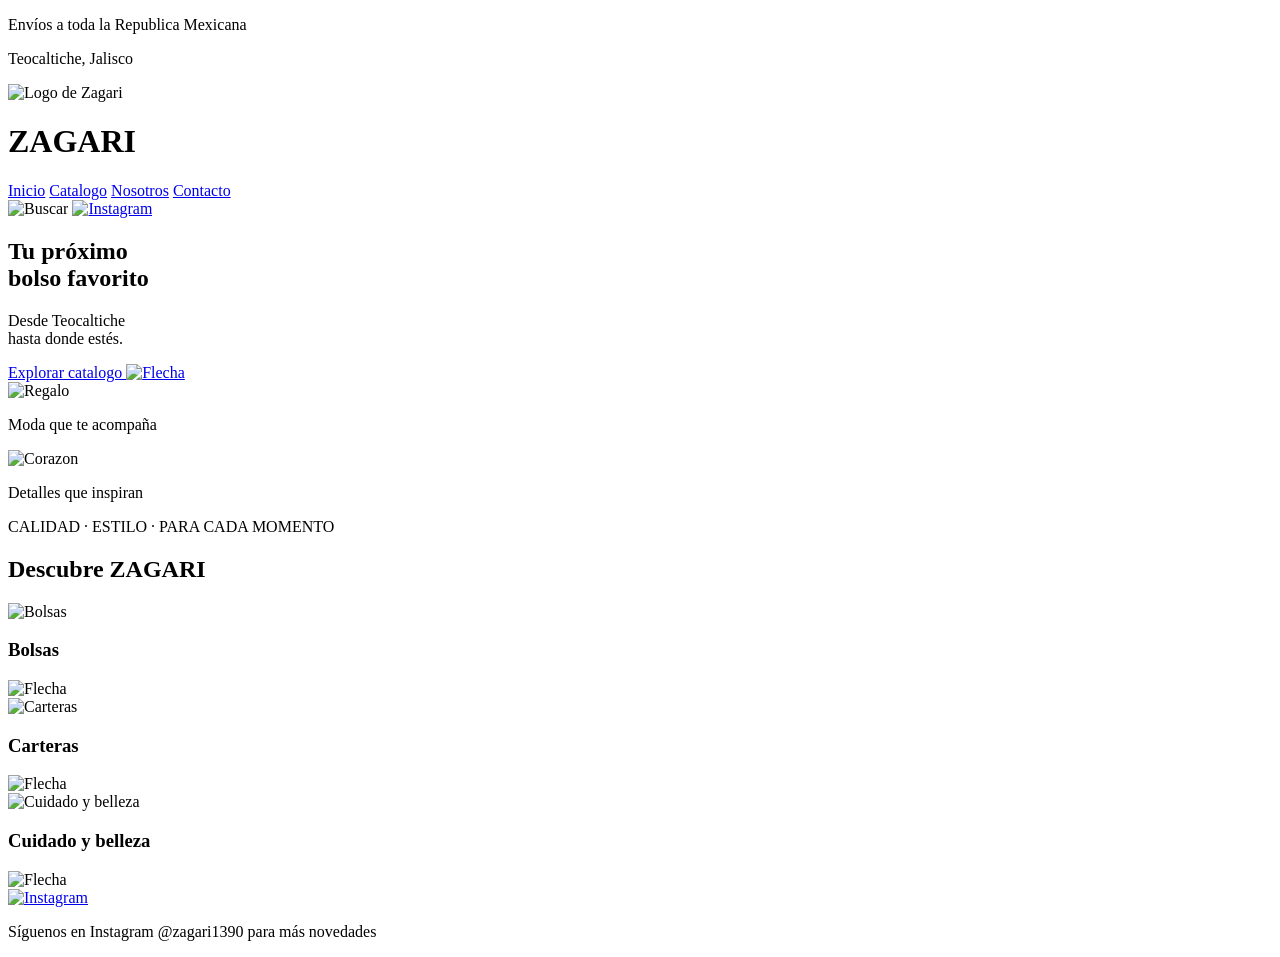
==== index.html @ 1051f3b6 "botones funcionales" ====
<!DOCTYPE html>
<html lang="es">
<head>
    <meta charset="UTF-8">
    <meta name="viewport" content="width=device-width, initial-scale=1.0">
    <title>Zagari</title>
    <link rel="stylesheet" href="css/estilos.css">
    <link rel="icon" type="image/png" href="img/logo.png">
</head>
<body>
    <div class="barra-superior">
        <p>Envíos a toda la Republica Mexicana</p>
        <p>Teocaltiche, Jalisco</p>
    </div>
    <header class="encabezado">
        <div class="marca">
            <img src="img/logo.png" alt="Logo de Zagari" class="logo">
            <h1>ZAGARI</h1>
        </div>
    
        <nav class="menu">
    <a href="index.html" class="activo">Inicio</a>
    <a href="catalogo.html">Catalogo</a>
    <a href="nosotros.html">Nosotros</a>
    <a href="contacto.html">Contacto</a>
</nav>

        <div class="acciones">
            <img src="img/icons/search icon.png"alt="Buscar" class="buscar-header">
           <a href="https://www.instagram.com/zagari1390/" target="_blank" rel="noopener noreferrer">
                <img src="img/icons/ig.png" alt="Instagram"class="instagram-header">
            </a>
        </div>
    </header>
    <main>
        <section class="hero">
            <div class="hero-texto">
                <h2>
                    Tu próximo<br>
                    bolso <span>favorito</span>
                </h2>
                <p>
                    Desde Teocaltiche<br>
                    hasta donde estés.
                </p>
                <a href="#" class="boton-catalogo">
                    Explorar catalogo
                    <img src="img/icons/right.png" alt="Flecha" class="flecha-icono">

                </a>
            </div>
        

        <div class="detalles-hero">

    <div class="detalle-hero">
        <img src="img/icons/gift.png" alt="Regalo" class="icono-detalle">
        <p>Moda que te acompaña</p>
    </div>

    <div class="detalle-hero">
        <img src="img/icons/heart (1).png" alt="Corazon" class="icono-detalle">
        <p>Detalles que inspiran</p>
    </div>

</div>
</section>
        <section class="descubre">

    <p class="frase-marca">
        CALIDAD · ESTILO · PARA CADA MOMENTO
    </p>

    <div class="titulo-descubre">
        <span class="linea"></span>

        <h2>Descubre ZAGARI</h2>

        <span class="linea"></span>
    </div>


    <div class="categorias">

        <div class="tarjeta">
            <img src="img/miumiu.jpeg" alt="Bolsas">

            <div class="tarjeta-info">
                <h3>Bolsas</h3>
                <img src="img/icons/arrow.png" class="flecha-icono" alt="Flecha">
            </div>
        </div>


        <div class="tarjeta">
            <img src="img/20.jpeg" alt="Carteras">

            <div class="tarjeta-info">
                <h3>Carteras</h3>
                <img src="img/icons/arrow.png" class="flecha-icono" alt="Flecha">
            </div>
        </div>


        <div class="tarjeta">
            <img src="img/productos/sol.jpeg" alt="Cuidado y belleza">

            <div class="tarjeta-info">
                <h3>Cuidado y belleza</h3>
                <img src="img/icons/arrow.png" class="flecha-icono" alt="Flecha">
            </div>
        </div>

    </div>


    <div class="instagram-inferior">

        <span class="linea-instagram"></span>

        <div class="instagram-texto">
           
            <a href="https://www.instagram.com/zagari1390/" target="_blank" rel="noopener noreferrer">
                <img src="img/icons/ig.png" alt="Instagram" class="instagram-header">
            </a>

            <p>
                Síguenos en Instagram @zagari1390 para más novedades
            </p>
        </div>

        <span class="linea-instagram"></span>

    </div>

</section>
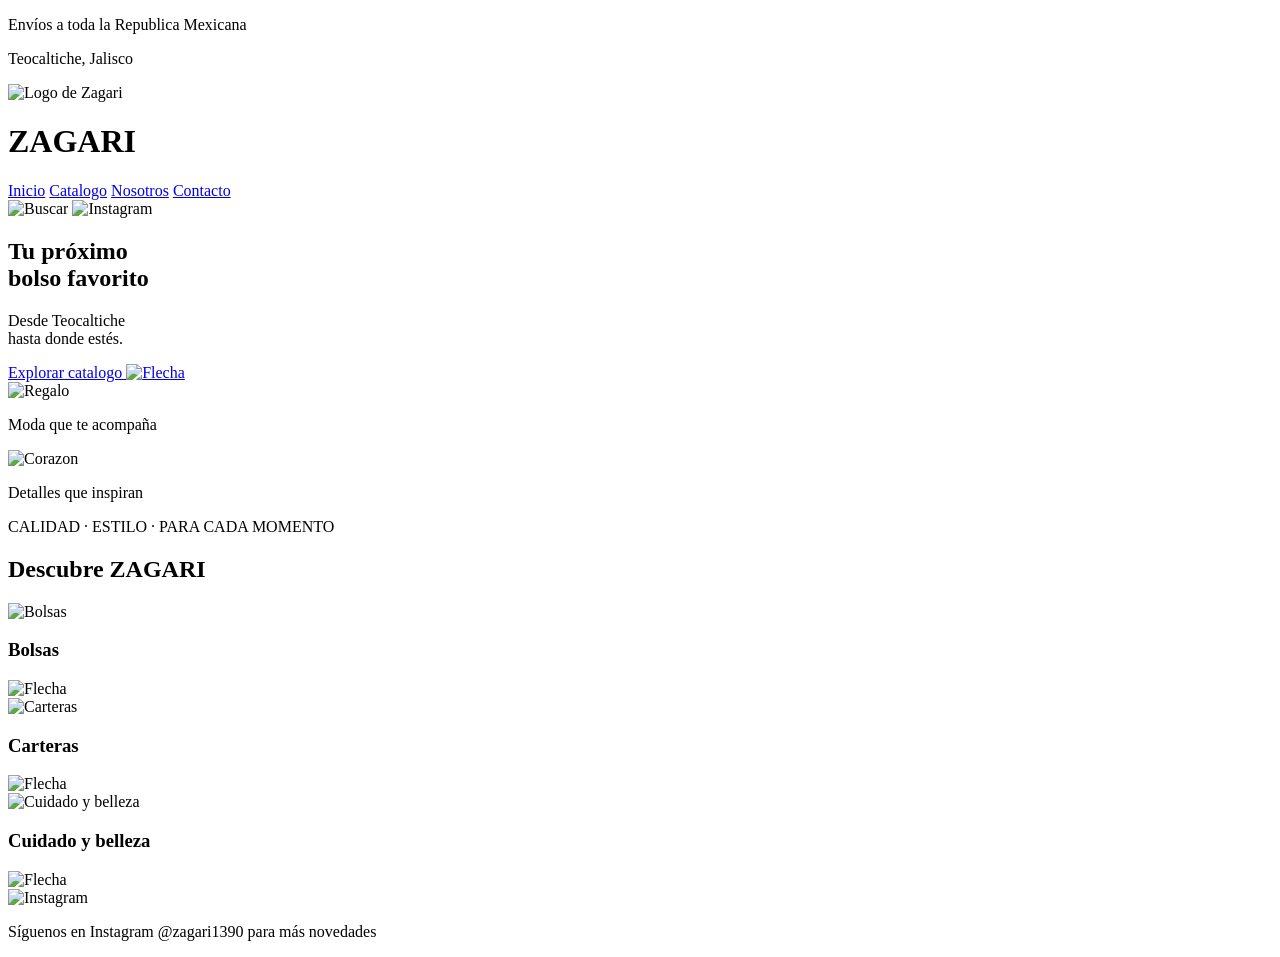
==== commit 9dfae2b7: "." ====
--- a/index.html
+++ b/index.html
@@ -27,9 +27,7 @@
 
         <div class="acciones">
             <img src="img/icons/search icon.png"alt="Buscar" class="buscar-header">
-           <a href="https://www.instagram.com/zagari1390/" target="_blank" rel="noopener noreferrer">
-                <img src="img/icons/ig.png" alt="Instagram"class="instagram-header">
-            </a>
+            <img src="img/icons/ig.png" alt="Instagram"class="instagram-header">
         </div>
     </header>
     <main>
@@ -119,10 +117,7 @@
         <span class="linea-instagram"></span>
 
         <div class="instagram-texto">
-           
-            <a href="https://www.instagram.com/zagari1390/" target="_blank" rel="noopener noreferrer">
-                <img src="img/icons/ig.png" alt="Instagram" class="instagram-header">
-            </a>
+            <img src="img/icons/ig.png"alt="Instagram" class="instagram-header">
 
             <p>
                 Síguenos en Instagram @zagari1390 para más novedades
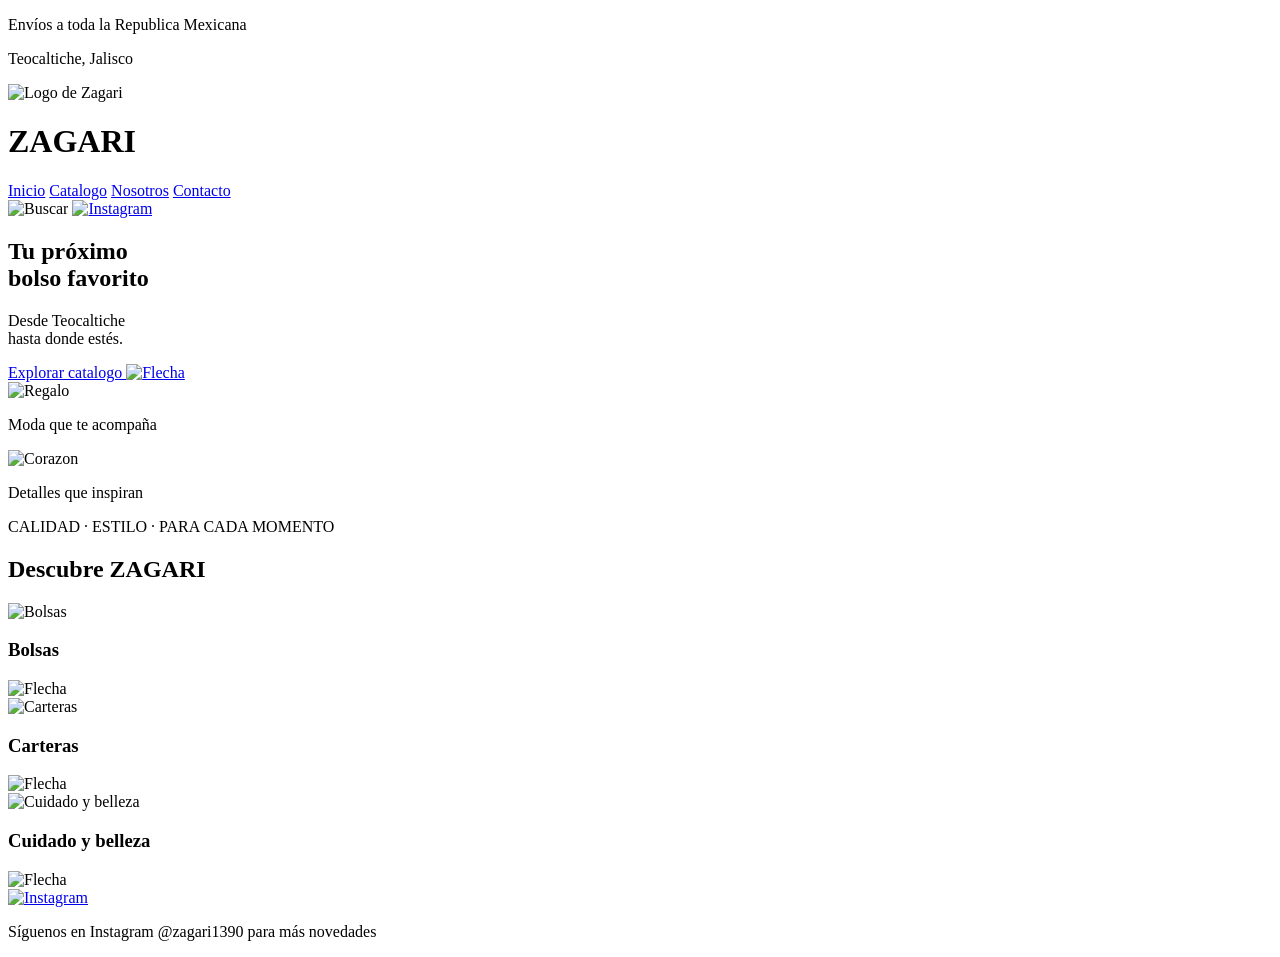
==== commit 7e6ba4f7: "Merge branch 'main' of https://github.com/tolnao/ZAGARI" ====
--- a/index.html
+++ b/index.html
@@ -27,7 +27,9 @@
 
         <div class="acciones">
             <img src="img/icons/search icon.png"alt="Buscar" class="buscar-header">
-            <img src="img/icons/ig.png" alt="Instagram"class="instagram-header">
+           <a href="https://www.instagram.com/zagari1390/" target="_blank" rel="noopener noreferrer">
+                <img src="img/icons/ig.png" alt="Instagram"class="instagram-header">
+            </a>
         </div>
     </header>
     <main>
@@ -117,7 +119,10 @@
         <span class="linea-instagram"></span>
 
         <div class="instagram-texto">
-            <img src="img/icons/ig.png"alt="Instagram" class="instagram-header">
+           
+            <a href="https://www.instagram.com/zagari1390/" target="_blank" rel="noopener noreferrer">
+                <img src="img/icons/ig.png" alt="Instagram" class="instagram-header">
+            </a>
 
             <p>
                 Síguenos en Instagram @zagari1390 para más novedades
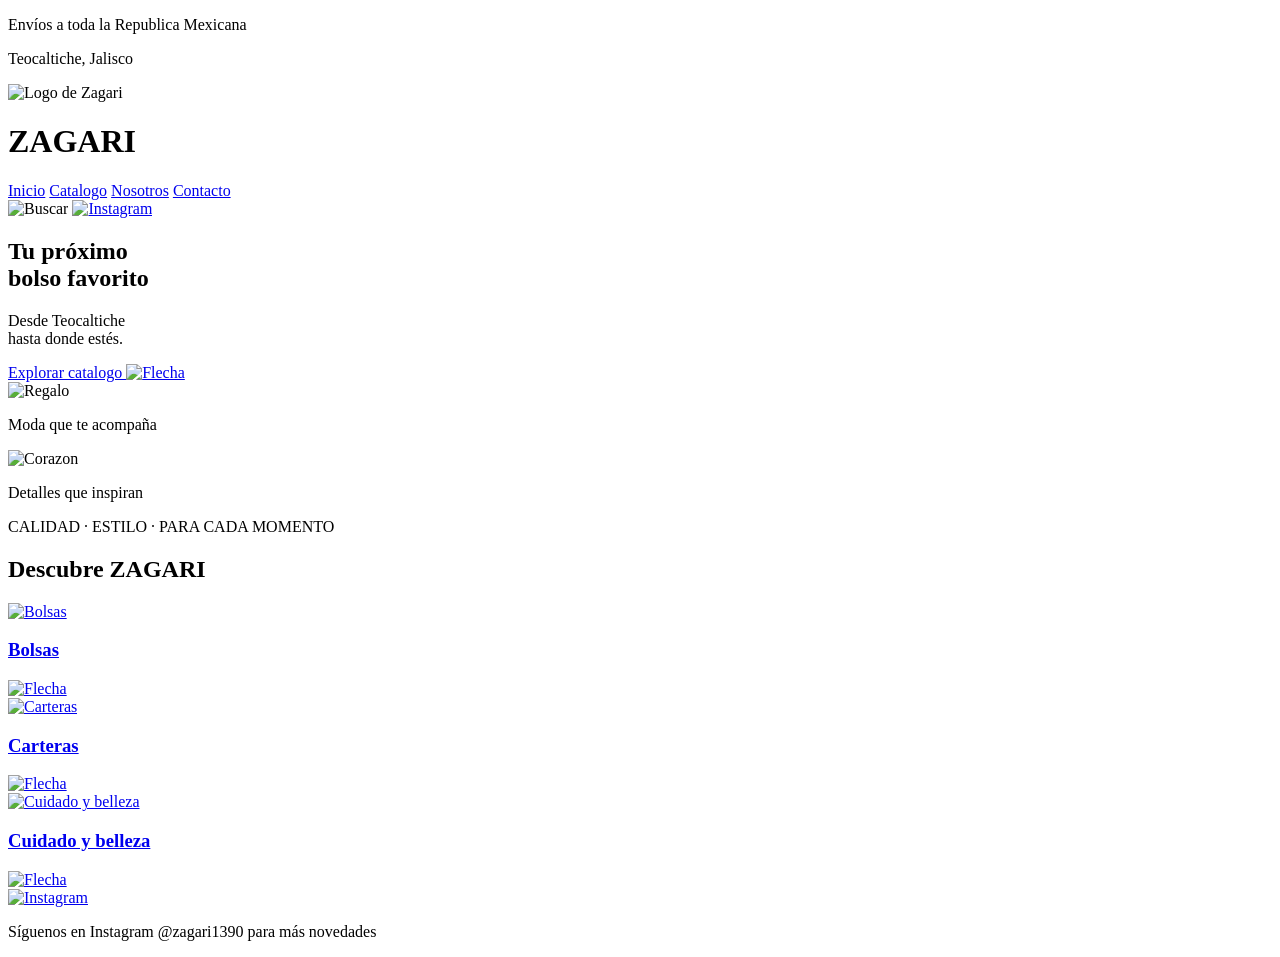
==== commit 46206cbd: "Botones de inicio" ====
--- a/index.html
+++ b/index.html
@@ -1,136 +1,235 @@
+
 <!DOCTYPE html>
 <html lang="es">
+
 <head>
     <meta charset="UTF-8">
     <meta name="viewport" content="width=device-width, initial-scale=1.0">
     <title>Zagari</title>
     <link rel="stylesheet" href="css/estilos.css">
+    <link rel="stylesheet" href="css/buscador-global.css">
     <link rel="icon" type="image/png" href="img/logo.png">
 </head>
+
 <body>
+
     <div class="barra-superior">
         <p>Envíos a toda la Republica Mexicana</p>
         <p>Teocaltiche, Jalisco</p>
     </div>
+
     <header class="encabezado">
+
         <div class="marca">
             <img src="img/logo.png" alt="Logo de Zagari" class="logo">
             <h1>ZAGARI</h1>
         </div>
-    
+
         <nav class="menu">
-    <a href="index.html" class="activo">Inicio</a>
-    <a href="catalogo.html">Catalogo</a>
-    <a href="nosotros.html">Nosotros</a>
-    <a href="contacto.html">Contacto</a>
-</nav>
+            <a href="index.html" class="activo">Inicio</a>
+            <a href="catalogo.html">Catalogo</a>
+            <a href="nosotros.html">Nosotros</a>
+            <a href="contacto.html">Contacto</a>
+        </nav>
 
         <div class="acciones">
-            <img src="img/icons/search icon.png"alt="Buscar" class="buscar-header">
-           <a href="https://www.instagram.com/zagari1390/" target="_blank" rel="noopener noreferrer">
-                <img src="img/icons/ig.png" alt="Instagram"class="instagram-header">
+
+            <img
+                src="img/icons/search icon.png"
+                alt="Buscar"
+                class="buscar-header"
+            >
+
+            <a href="https://www.instagram.com/zagari1390/" target="_blank" rel="noopener noreferrer">
+                <img
+                    src="img/icons/ig.png"
+                    alt="Instagram"
+                    class="instagram-header"
+                >
             </a>
+
         </div>
+
     </header>
+
     <main>
+
         <section class="hero">
+
             <div class="hero-texto">
+
                 <h2>
                     Tu próximo<br>
                     bolso <span>favorito</span>
                 </h2>
+
                 <p>
                     Desde Teocaltiche<br>
                     hasta donde estés.
                 </p>
-                <a href="#" class="boton-catalogo">
+
+                <a href="catalogo.html" class="boton-catalogo">
                     Explorar catalogo
-                    <img src="img/icons/right.png" alt="Flecha" class="flecha-icono">
-
-                </a>
-            </div>
-        
-
-        <div class="detalles-hero">
-
-    <div class="detalle-hero">
-        <img src="img/icons/gift.png" alt="Regalo" class="icono-detalle">
-        <p>Moda que te acompaña</p>
-    </div>
-
-    <div class="detalle-hero">
-        <img src="img/icons/heart (1).png" alt="Corazon" class="icono-detalle">
-        <p>Detalles que inspiran</p>
-    </div>
-
-</div>
-</section>
+
+                    <img
+                        src="img/icons/right.png"
+                        alt="Flecha"
+                        class="flecha-icono"
+                    >
+                </a>
+
+            </div>
+
+            <div class="detalles-hero">
+
+                <div class="detalle-hero">
+
+                    <img
+                        src="img/icons/gift.png"
+                        alt="Regalo"
+                        class="icono-detalle"
+                    >
+
+                    <p>Moda que te acompaña</p>
+
+                </div>
+
+                <div class="detalle-hero">
+
+                    <img
+                        src="img/icons/heart (1).png"
+                        alt="Corazon"
+                        class="icono-detalle"
+                    >
+
+                    <p>Detalles que inspiran</p>
+
+                </div>
+
+            </div>
+
+        </section>
+
+
         <section class="descubre">
 
-    <p class="frase-marca">
-        CALIDAD · ESTILO · PARA CADA MOMENTO
-    </p>
-
-    <div class="titulo-descubre">
-        <span class="linea"></span>
-
-        <h2>Descubre ZAGARI</h2>
-
-        <span class="linea"></span>
-    </div>
-
-
-    <div class="categorias">
-
-        <div class="tarjeta">
-            <img src="img/miumiu.jpeg" alt="Bolsas">
-
-            <div class="tarjeta-info">
-                <h3>Bolsas</h3>
-                <img src="img/icons/arrow.png" class="flecha-icono" alt="Flecha">
-            </div>
-        </div>
-
-
-        <div class="tarjeta">
-            <img src="img/20.jpeg" alt="Carteras">
-
-            <div class="tarjeta-info">
-                <h3>Carteras</h3>
-                <img src="img/icons/arrow.png" class="flecha-icono" alt="Flecha">
-            </div>
-        </div>
-
-
-        <div class="tarjeta">
-            <img src="img/productos/sol.jpeg" alt="Cuidado y belleza">
-
-            <div class="tarjeta-info">
-                <h3>Cuidado y belleza</h3>
-                <img src="img/icons/arrow.png" class="flecha-icono" alt="Flecha">
-            </div>
-        </div>
-
-    </div>
-
-
-    <div class="instagram-inferior">
-
-        <span class="linea-instagram"></span>
-
-        <div class="instagram-texto">
-           
-            <a href="https://www.instagram.com/zagari1390/" target="_blank" rel="noopener noreferrer">
-                <img src="img/icons/ig.png" alt="Instagram" class="instagram-header">
-            </a>
-
-            <p>
-                Síguenos en Instagram @zagari1390 para más novedades
+            <p class="frase-marca">
+                CALIDAD · ESTILO · PARA CADA MOMENTO
             </p>
-        </div>
-
-        <span class="linea-instagram"></span>
-
-    </div>
-
-</section>+
+            <div class="titulo-descubre">
+
+                <span class="linea"></span>
+
+                <h2>Descubre ZAGARI</h2>
+
+                <span class="linea"></span>
+
+            </div>
+
+
+            <div class="categorias">
+
+                <a href="catalogo.html?categoria=bolsas" class="tarjeta">
+
+                    <img
+                        src="img/miumiu.jpeg"
+                        alt="Bolsas"
+                    >
+
+                    <div class="tarjeta-info">
+
+                        <h3>Bolsas</h3>
+
+                        <img
+                            src="img/icons/arrow.png"
+                            class="flecha-icono"
+                            alt="Flecha"
+                        >
+
+                    </div>
+
+                </a>
+
+
+                <a href="catalogo.html?categoria=carteras" class="tarjeta">
+
+                    <img
+                        src="img/20.jpeg"
+                        alt="Carteras"
+                    >
+
+                    <div class="tarjeta-info">
+
+                        <h3>Carteras</h3>
+
+                        <img
+                            src="img/icons/arrow.png"
+                            class="flecha-icono"
+                            alt="Flecha"
+                        >
+
+                    </div>
+
+                </a>
+
+
+                <a href="catalogo.html?categoria=belleza" class="tarjeta">
+
+                    <img
+                        src="img/productos/sol.jpeg"
+                        alt="Cuidado y belleza"
+                    >
+
+                    <div class="tarjeta-info">
+
+                        <h3>Cuidado y belleza</h3>
+
+                        <img
+                            src="img/icons/arrow.png"
+                            class="flecha-icono"
+                            alt="Flecha"
+                        >
+
+                    </div>
+
+                </a>
+
+            </div>
+
+
+            <div class="instagram-inferior">
+
+                <span class="linea-instagram"></span>
+
+                <div class="instagram-texto">
+
+                    <a href="https://www.instagram.com/zagari1390/" target="_blank" rel="noopener noreferrer">
+
+                        <img
+                            src="img/icons/ig.png"
+                            alt="Instagram"
+                            class="instagram-header"
+                        >
+
+                    </a>
+
+                    <p>
+                        Síguenos en Instagram @zagari1390 para más novedades
+                    </p>
+
+                </div>
+
+                <span class="linea-instagram"></span>
+
+            </div>
+
+        </section>
+
+    </main>
+
+    <script src="js/buscador-global.js"></script>
+
+</body>
+
+</html>
--- a/css/buscador-global.css
+++ b/css/buscador-global.css
@@ -0,0 +1,43 @@
+
+.buscador-global {
+    display: none;
+    position: fixed;
+    top: 145px;
+    right: 35px;
+    width: 350px;
+    max-width: calc(100% - 30px);
+    padding: 15px;
+    background-color: white;
+    border: 1px solid #eadbc7;
+    border-radius: 8px;
+    box-shadow: 0 5px 20px #00000020;
+    z-index: 9999;
+}
+
+.buscador-global.abierto {
+    display: block;
+}
+
+.buscador-global form {
+    display: flex;
+    gap: 10px;
+}
+
+.buscador-global input {
+    width: 100%;
+    min-width: 0;
+    padding: 10px;
+    border: 1px solid #cccccc;
+    border-radius: 4px;
+    font-family: Georgia, serif;
+}
+
+.buscador-global button {
+    padding: 10px 15px;
+    background-color: #c89f52;
+    color: white;
+    border: none;
+    border-radius: 4px;
+    cursor: pointer;
+    font-family: Georgia, serif;
+}
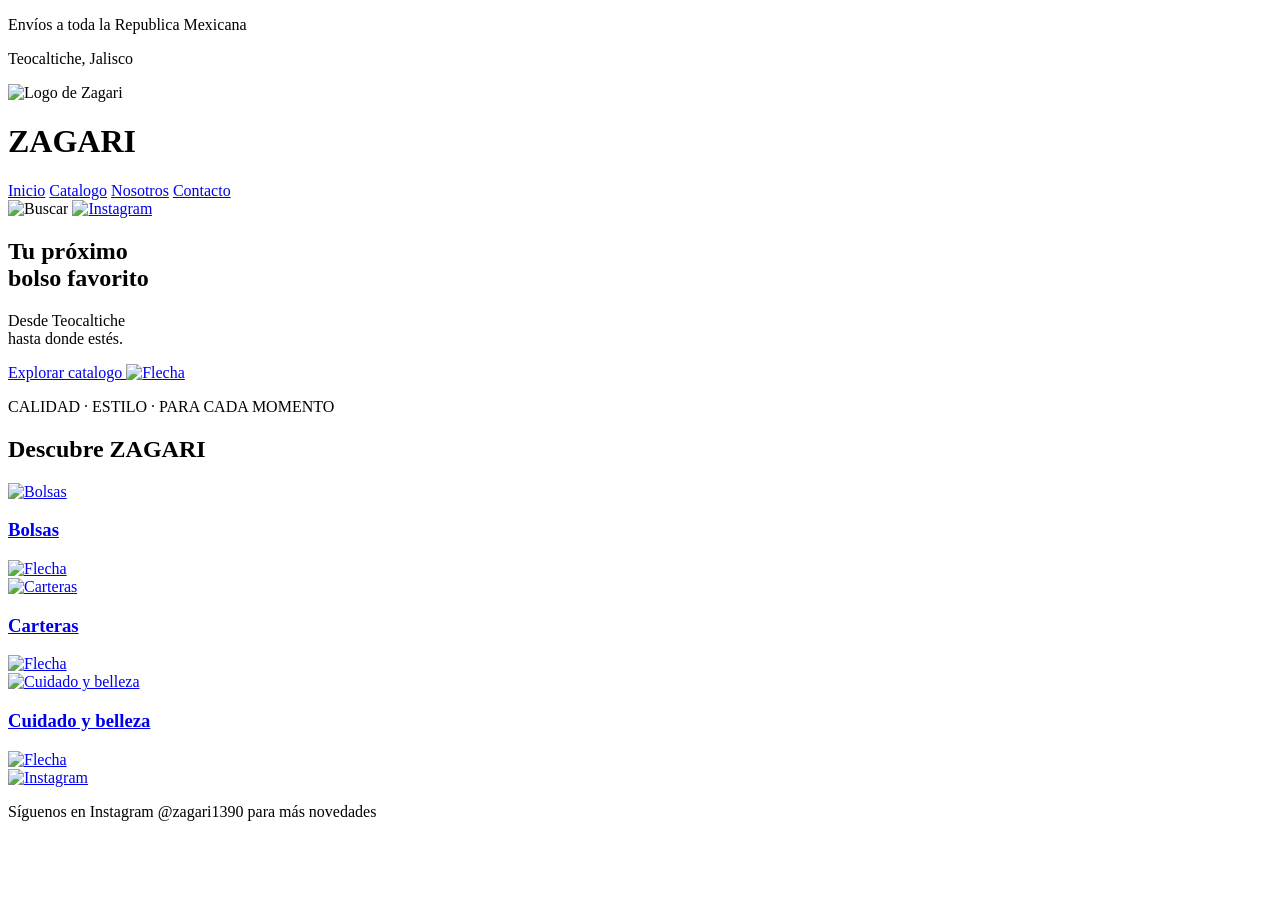
==== commit e5509244: "Buscador global corregido" ====
--- a/index.html
+++ b/index.html
@@ -79,35 +79,6 @@
                 </a>
 
             </div>
-
-            <div class="detalles-hero">
-
-                <div class="detalle-hero">
-
-                    <img
-                        src="img/icons/gift.png"
-                        alt="Regalo"
-                        class="icono-detalle"
-                    >
-
-                    <p>Moda que te acompaña</p>
-
-                </div>
-
-                <div class="detalle-hero">
-
-                    <img
-                        src="img/icons/heart (1).png"
-                        alt="Corazon"
-                        class="icono-detalle"
-                    >
-
-                    <p>Detalles que inspiran</p>
-
-                </div>
-
-            </div>
-
         </section>
 
 
